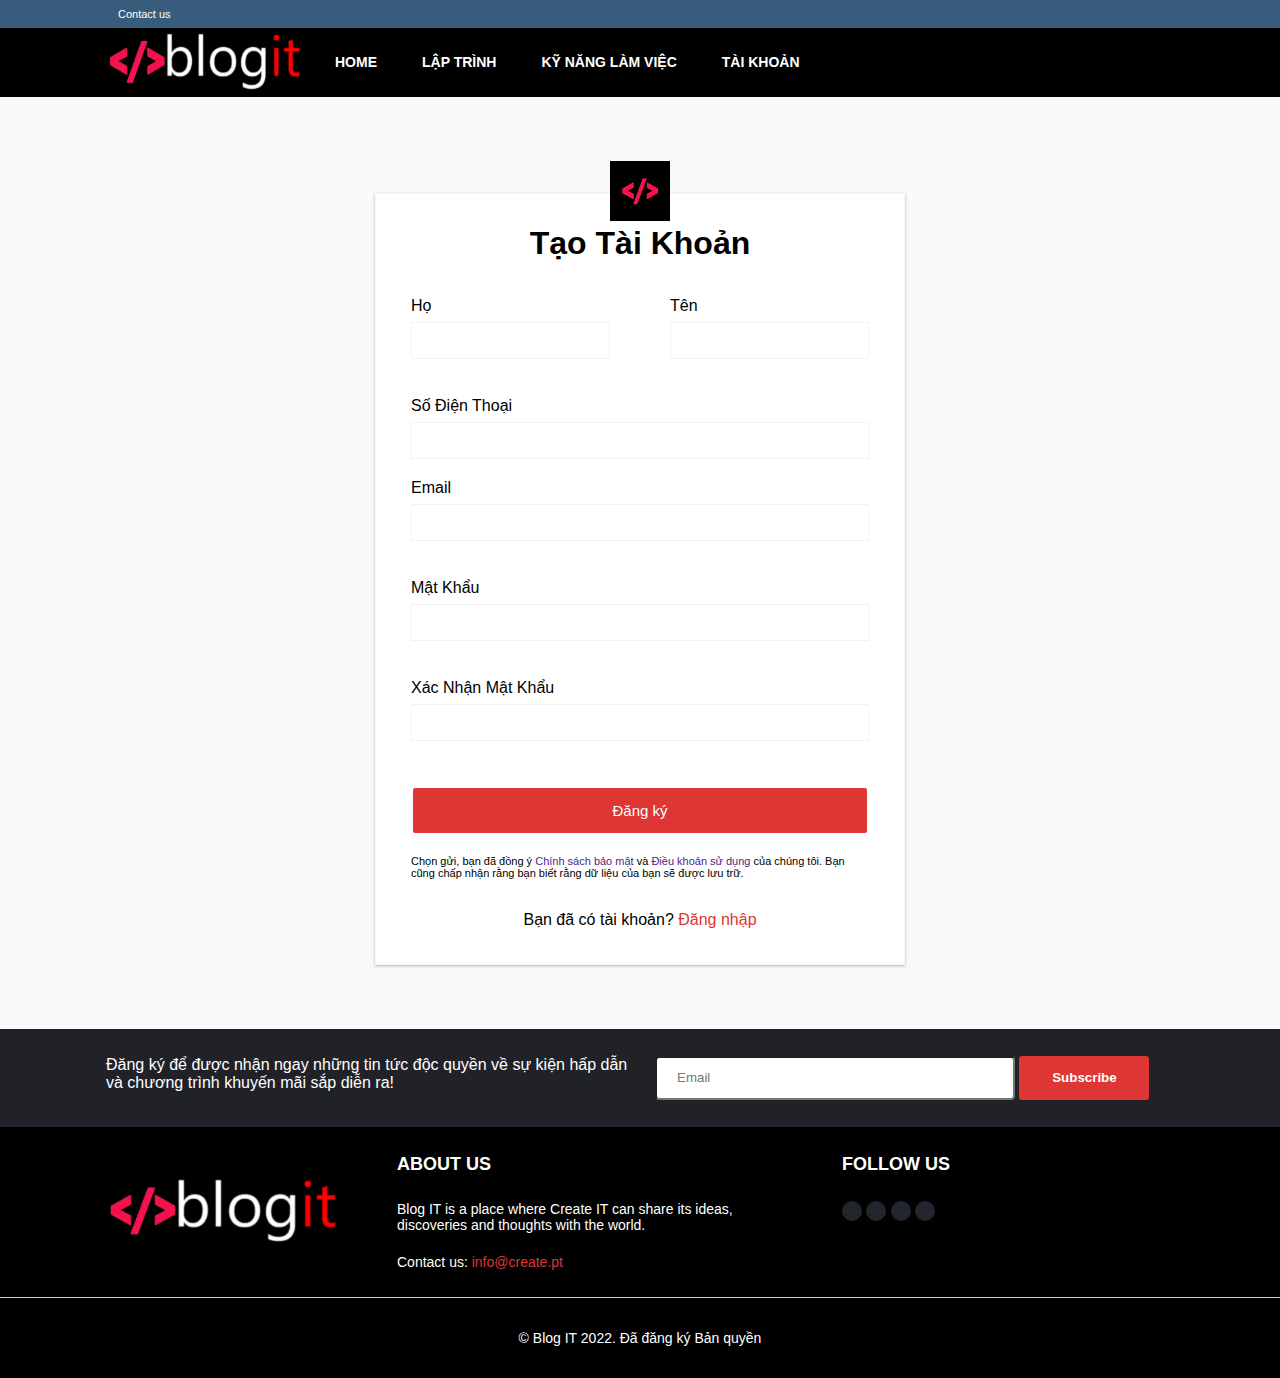
==== dangky.html @ 90be347f "add tim kiem page" ====
<!DOCTYPE html>
<html lang="en">

<head>
    <meta charset="UTF-8">
    <meta http-equiv="X-UA-Compatible" content="IE=edge">
    <meta name="viewport" content="width=device-width, initial-scale=1.0">
    <link rel="stylesheet" href="https://cdnjs.cloudflare.com/ajax/libs/font-awesome/6.2.0/css/all.min.css"
        integrity="sha512-xh6O/CkQoPOWDdYTDqeRdPCVd1SpvCA9XXcUnZS2FmJNp1coAFzvtCN9BmamE+4aHK8yyUHUSCcJHgXloTyT2A=="
        crossorigin="anonymous" referrerpolicy="no-referrer" />
    <link rel="stylesheet" href="./assets/css/main.css">
    <!-- <link rel="stylesheet" href="./assets/css/trangchu.css"> -->
    <link rel="stylesheet" href="./assets/css/dangky.css">
    <link rel="shortcut icon" href="/assets/images/logo.ico" type="image/x-icon">
    <script defer src="./assets/js/main.js"></script>

    <title>Đăng Ký</title>

</head>

<body id="body">
    <header id="header">
        <div class="header-top">
            <a class="header-top__link" href="/lienhe.html">Contact us</a>
            <div class="header-top-wrapper">
                <a href="#"><i class="header-top__link fa-brands fa-facebook"></i></a>
                <a href="#"><i class="header-top__link fa-brands fa-linkedin"></i></a>
                <a href="#"><i class="header-top__link fa-brands fa-twitter"></i></a>
                <a href="#"><i class="header-top__link fa-brands fa-youtube"></i></a>
            </div>
        </div>

        <div class="header__nav-wraper">
            <div class="header-brand">

            </div>
            <nav class="header__nav">
                <ul class="nav__list">
                    <a href="#"><img src="./assets/images/logo-blogit.jpg" alt="logo" width="195px" height="67px"
                            class="nav__img"></a>
                    <li class="nav__item"><a class="nav__item-link" href="/trangchu.html">HOME</a>
                    </li>
                    <li class="nav__item dropdown"><a class="nav__item-link" href="#">LẬP TRÌNH <span><i
                                    class="fa-solid fa-chevron-down"></i></span></a>
                        <ul class="nav__item-dropdown">
                            <li class="dropdown-item"><a href="#">Al Machine Learning</a></li>
                            <li class="dropdown-item"><a href="#">Frontend</a></li>
                            <li class="dropdown-item"><a href="#">Backend</a></li>
                            <li class="dropdown-item"><a href="#">Fullstack</a></li>
                        </ul>
                    </li>
                    <li class="nav__item dropdown"><a class="nav__item-link" href="#">KỸ NĂNG LÀM VIỆC <span><i
                                    class="fa-solid fa-chevron-down"></i></span></a>
                        <ul class="nav__item-dropdown">
                            <li class="dropdown-item"><a href="#">Kinh nghiệm phỏng vấn</a></li>
                            <li class="dropdown-item"><a href="#">Chuẩn hóa CV IT</a></li>
                            <li class="dropdown-item"><a href="#">Đàm phán lương thưởng</a></li>
                            <li class="dropdown-item"><a href="#">Cẩm nang tuyển dụng</a></li>
                        </ul>
                    </li>
                    <li class="nav__item dropdown"><a class="nav__item-link" href="#">TÀI KHOẢN <span><i
                                    class="fa-solid fa-chevron-down"></i></span></a>
                        <ul class="nav__item-dropdown">
                            <li class="dropdown-item"><a href="/dangnhap.html">Đăng nhập</a></li>
                            <li class="dropdown-item"><a href="/dangky.html">Đăng ký</a></li>
                        </ul>
                    </li>
                </ul>

                <button class="nav__btn-search" id="nav__btn-search"><i class="fa-solid fa-magnifying-glass"></i>
                    <div class="btn-search--click center" id="btn-search--click"><input type="text"><a
                            href="">Search</a></div>
                </button>
            </nav>
        </div>
    </header>
    <main id="main">
        <fieldset id="fieldset" class="main__fieldset">
            <legend id="legend" class="fieldset__legend">
                <img src="assets/images/logo.png" alt="Logo" height="60px" width="60px">
            </legend>
            <h1 class="fieldset__heading">Tạo Tài Khoản</h1>


            <form action="/action_page.php" class="fieldset__form">
                <div class="form-wrapper">
                    <div>
                        <label for="fname">Họ</label><br>
                        <input type="text" class="form__input" id="fname" value=""><br>
                    </div>
                    <div>
                        <label for="lname">Tên</label><br>
                        <input type="text" class="form__input" id="lname" value=""><br><br>
                    </div>
                </div>


                <label>Số Điện Thoại</label><br>
                <input class="form__input" type="text" id="SDT" name="SDT" value=""><br>
                <label>Email</label><br>
                <input class="form__input" type="text" id="Email__DK" name="Email__DK" value=""><br><br>
                <label>Mật Khẩu</label><br>
                <input class="form__input" type="password" id="pass" name="password" value=""><br><br>
                <label>Xác Nhận Mật Khẩu</label><br>
                <input class="form__input" type="password" id="pass" name="Confirm__PassWord" value=""><br><br>


                <button class="form__btn form__input form__input--submit" type="submit">Đăng ký</button>
                <p class="form__p--1">Chọn gửi, bạn đã đồng ý <a href="">Chính sách bảo mật</a> và <a href="">Điều khoản
                        sử
                        dụng</a>
                    của chúng tôi. Bạn cũng chấp nhận rằng bạn biết rằng dữ liệu của bạn sẽ được lưu trữ.</p>
                <p class="form__p--2">
                    Bạn đã có tài khoản? <a href="dangnhap.html">Đăng nhập</a>
                </p>
            </form>
        </fieldset>
    </main>
    <footer id="footer">
        <div class="footer-top-wrapper">
            <div class="footer-top">
                <p>Đăng ký để được nhận ngay những tin tức độc quyền về sự kiện hấp dẫn và chương trình khuyến mãi sắp
                    diễn
                    ra!</p>
                <form action="" class="footer-top__form">
                    <input type="email" class="footer-top__input" placeholder="Email">
                    <button type="submit" class="footer-top__btn">Subscribe</button>
                </form>

            </div>
        </div>
        <div class="footer-mid-wrapper">
            <div class="footer-mid">
                <div class="footer-mid__img">
                    <img src="./assets/images/logo-blogit.jpg" alt="logo">
                </div>
                <div class="footer-mid-about">
                    <h4>ABOUT US</h4>
                    <p>Blog IT is a place where Create IT can share its ideas, discoveries and thoughts with the world.
                    </p>
                    <p>Contact us: <a href="mailto:info@create.pt">info@create.pt</a></p>
                </div>
                <div class="footer-mid-follow">
                    <h4>FOLLOW US</h4>
                    <span><a href="#"><i class="fa-brands fa-facebook"></i></a></span>
                    <span><a href="#"><i class="fa-brands fa-linkedin"></i></a></span>
                    <span><a href="#"><i class="fa-brands fa-twitter"></i></a></span>
                    <span><a href="#"><i class="fa-brands fa-youtube"></i></a></span>
                </div>
            </div>
        </div>
        <div class="footer-bottom">
            <p>&copy; Blog IT 2022. Đã đăng ký Bản quyền</p>
        </div>

        <button id="footer__btn-top" class="footer__btn-top">
            <a href="#header"><i class="fa-solid fa-chevron-up"></i></a>

        </button>
    </footer>
</body>

</html>
---- assets/css/main.css ----
* {
    margin: 0;
    padding: 0;
    box-sizing: border-box;
}

body {
    display: grid;
    font-family: Verdana, Geneva, sans-serif;
}

.d-flex {
    display: flex;
}

.center {
    display: flex;
    justify-content: center;
    align-items: center;
}

/* Header */

#header {
    width: 100%;
    font-size: 11px;
    background-color: #385c7b;
}


.header-top {
    display: flex;
    width: 1068px;
    justify-content: space-between;
    margin-left: auto;
    margin-right: auto;

}

.header-top__link {
    text-decoration: none;
    color: #fff;
    padding: 8px 12px;
}

.header__nav-wraper {
    background-color: #000;
}

.header__nav {
    width: 1068px;
    margin-left: auto;
    margin-right: auto;
    display: flex;
    justify-content: space-between;
}

.nav__list {
    display: flex;
    align-items: center;
    color: #fff;
    list-style: none;
}

.nav__item {
    font-size: 14px;
    padding: 0 31px 0 14px;
    font-weight: 600;
}

.nav__list>li:first-of-type {
    margin-left: 20px;
}

.nav__item-link {
    display: inline-block;
    color: #fff;
    text-decoration: none;
    line-height: 67px;
}

.nav__item:hover {
    background-color: #e24a32;
}

.dropdown {
    /* width: auto; */
    position: relative;
}

.dropdown:hover .nav__item-dropdown {
    /* display: block; */
    visibility: visible;
}

.nav__item-dropdown {
    /* display: none; */
    visibility: hidden;
    position: absolute;
    list-style: none;
    background-color: #fff;
    /* background-color: #0a0a0a; */
    top: 100%;
    left: -12px;
    border-radius: 2px;
    padding: 12px 0;
    border: 1px solid hsla(0, 0%, 95%, .5);
    box-shadow: 0 1px 4px rgb(0 0 0 / 15%), 0 1px 2px rgb(0 0 0 / 15%);
    width: 18em;
    z-index: 1;
}

.dropdown-item {}

.dropdown-item a {
    padding: 10px 30px;
    display: block;
    line-height: 20px;
    font-size: 12px;
    color: #111;
    /* color: #fff; */
    text-decoration: none;
    font-weight: 450;
}


.dropdown-item:hover a {
    color: #e24a32;

}


/* .header-brand {
    display: inline;
} */

.nav__btn-search {
    background-color: #000;
    color: #fff;
    border: none;
    font-size: 16px;
    font-weight: 600;
    padding: 0 16px;
    position: relative;
}

.nav__btn-search:hover {
    cursor: pointer;
}

.btn-search--click {
    position: absolute;
    visibility: hidden;
    top: 100%;
    right: 0;
    width: 342px;
    background-color: #fff;
    height: 71px;
}

.btn-search--click::before {
    content: "";
    position: absolute;
    height: 3px;
    top: -3px;
    background-color: #e24a32;
    width: 100%;
    display: block;
}

.btn-search--click::after {
    content: "";
    display: block;
    position: absolute;
    border-width: 0 5.5px 6px 5.5px;
    border-color: transparent transparent #e24a32 transparent;
    border-style: solid;
    top: -9px;
    right: 18px;
}

.btn-search--click input {
    padding: 3px 9px;
    /* display: inline-block; */
    height: 32px;
    border: 1px solid #e1e1e1;
    outline: none;
    width: 235px;
}

.btn-search--click a {
    padding: 7px 15px 9px;
    display: inline-block;
    color: #fff;
    background-color: #222222;
    text-decoration: none;
    height: 32px;
    font-size: 14px;

}

@keyframes btn-search-animation-show {
    from {
        opacity: 0;
        transform: translateY(30%);
    }

    to {
        opacity: 1;
        transform: translateY(0);

    }
}

@keyframes btn-search-animation-hide {
    from {
        opacity: 1;
        /* transform: translateY(0); */

    }

    to {
        opacity: 0;
        transform: translateY(30%);
    }
}


/* Main */
#main {
    /* height: 1500px; */
    background-color: #1a1a1a;
}

/* Footer */

#footer {
    width: 100%;
}

.footer-top-wrapper {
    background-color: #202228;
}

.footer-top,
.footer-mid {
    margin-left: auto;
    color: #fff;
    margin-right: auto;
    width: 1068px;
    display: flex;
    padding: 27px 0;
}

.footer-top p {
    width: 50%;
}

.footer-top__form {
    width: 50%;
    padding: 0 15px;
}

.footer-top__input {
    padding: 0 20px;
    height: 44px;
    line-height: 44px;
    width: calc(100% - 144px);
    border-radius: 4px;
    outline: none;
}

.footer-top__btn {
    height: 44px;
    line-height: 44px;
    width: 130px;
    background-color: #de3535;
    border: none;
    border-radius: 3px;
    color: #fff;
    padding: 0 15px;
    font-weight: 600;
}

.footer-top__btn:hover {
    background-color: red;
}

.footer-mid-wrapper {
    background-color: #000;
    color: #fff;
}

.footer-mid {}

.footer-mid__img {
    width: 25%;
    margin-top: auto;
    margin-bottom: auto;
}

.footer-mid__img img {
    width: 231px;
    height: 75px;
}

.footer-mid-about {
    width: calc(100% - 25% - 33.3333334%);
    padding: 0 24px;
    font-size: 14px;
}

.footer-mid-about h4,
.footer-mid-follow h4 {
    margin-bottom: 26px;
    font-size: 18px;
}

.footer-mid-about p:last-child {
    padding-top: 21px;
}

.footer-mid-about a {
    color: #de3535;
}

.footer-mid-follow {
    width: 33.3333333%;
}

.footer-mid-follow {
    padding: 0 24px;

}

.footer-mid-follow a {
    display: inline-block;
    color: #fff;
    padding: 10px;
    background-color: #23252e;
    border-radius: 50%;
}

.footer-mid-follow a:hover {
    color: #4db2ec;
}

.footer-bottom {
    background-color: #000000;
    color: #fff;
    text-align: center;
}

.footer-bottom::before {
    content: "";
    height: 1px;
    width: 100%;
    background-color: #ccc;
    display: block;
}

.footer-bottom p {
    padding: 32px 0;
    font-size: 14px;
}

.footer__btn-top {
    position: fixed;
    bottom: 2px;
    right: 2px;
    height: 40px;
    width: 40px;
    background-color: #e24a32;
    border: none;
    cursor: pointer;
    visibility: hidden;
    /* animation: showBtnTop ease-in-out 5s; */
    border-radius: 2px;
}

@keyframes showBtnTop {
    from {
        bottom: -100%;
    }

    to {
        bottom: 2px;
    }
}

@keyframes hideBtnTop {
    from {
        bottom: 2px;
    }

    to {
        bottom: -100%;
    }
}

.footer__btn-top a {
    font-size: 25px;
    color: #fff;
    font-weight: 600;
}
---- assets/css/trangchu.css ----
#body {
    grid-template-areas:
        'header header header header header header'
        'main main main main main main'
        'footer footer footer footer footer footer';
}

#header {
    grid-area: header;
}

#main {
    grid-area: main;
}

#footer {
    grid-area: footer;
}


#article {
    max-width: 56%;
    margin: 0 auto;
    margin-top: 64px;
}

.section-newest {
    display: grid;
    grid-template-areas:
        'one one two two'
        'one one three four';
    color: #fff;
    /* height: 535px; */
    gap: 4px;
}

.section-newest a,
.section-main-item a:first-of-type {
    text-decoration: none;
    color: #fff;
    position: relative;
}

.section-newest a::before,
.section-main-item a:first-of-type::before {
    content: "";
    display: block;
    height: 100%;
    width: 100%;
    background: linear-gradient(to bottom, rgba(0, 0, 0, 0) 40%, rgba(0, 0, 0, 0.7) 100%);
    top: 0;
    left: 0;
}

.section-newest a div,
.section-main-item a:first-of-type div {
    position: absolute;
    bottom: 3%;
    margin: 0 12px;
}

/* .section-newest__link {
    background-size: cover;
} */

.section-newest__link-content h3 {
    font-size: 27px;
}

.section-newest__link-content h4 {
    font-size: 16px;
}

.section-newest__link-content p:first-of-type {
    /* top: -28%; */
    background-color: #000;
    color: #fff;
    display: inline-block;
    font-size: 10px;
    padding: 3px 7px;
    margin-bottom: 5px;
}

.section-newest__link-content--1 p:last-child {
    font-size: 10px;
    margin-top: 11px;
}

.section-newest__link--1 {
    grid-area: one;
    height: 460px;
    background: url('../images/trangchu/news1.jpg') center center no-repeat !important;
    /* transition: background ease-out 2s; */

}

.section-newest__link:hover {
    transform: scale3d(1.1, 1.1, 1);
    transition: transform 0.3s ease, opacity 0.3s;
    /* background: url('../images/trangchu/news1.jpg') left center no-repeat !important; */
}

/* .section-newest__link-1::before {
    content: "";
    display: block;
    height: 100%;
    width: 100%;
    background: linear-gradient(to bottom, rgba(0, 0, 0, 0) 40%, rgba(0, 0, 0, 0.7) 100%);
} */

.section-newest__link--2 {
    grid-area: two;
    height: 260px;
    background: url('../images/trangchu/news4.png') center center no-repeat !important;

}

.section-newest__link--3 {
    grid-area: three;
    height: 200px;
    background: url('../images/trangchu/news2.jpg') center center no-repeat !important;
}

.section-newest__link--4 {
    grid-area: four;
    height: 200px;
    background: url('../images/trangchu/news3.jpg') center center no-repeat !important;
}

.section-newest img {
    width: 100%;
    height: 100%;
}

/* New */

.section-new {
    margin-top: 32px;
}

.section-new__row {
    display: flex;
    width: calc(100% + 22px);
    height: auto;
    margin-bottom: 8px;
}


.section-new__link {
    display: inline-block;
    width: calc(100%/5);
    padding: 0 22px 35px 0;
    text-decoration: none;
    color: #fff;
}

.section-new__link:hover,
.item__link-content:hover h4,
.other-item--right:hover h3 {
    color: #f9c100;
}

.section-new__link img {
    margin-bottom: 7px;
}

.section-new__heading {
    margin-bottom: 15px;
    border-bottom: 2px solid #f9c100;
}

.section-new__heading strong {
    font-size: 14px;
    line-height: 1.4;
    color: #fff;
    background-color: #f9c100;
    padding: 5px 12px 4px;
}

/* section main  */
.section-main {
    display: flex;
    position: relative;
    width: calc(100% + 48px);
    left: -24px;
    margin-bottom: 64px;
}

.section-main-item {
    width: 33.3333%;
    padding: 0 24px;
    margin-bottom: 15px;
}

.section-main-item>p {
    border-bottom: 2px solid #f44336;
    margin-bottom: 20px;
}

.section-main-item p strong {
    font-size: 14px;
    line-height: 1.4;
    background-color: #f44336;
    padding: 5px 12px 4px;
    color: #fff;
}

.main-item__link--newest {
    height: 180px;
    width: 100%;
    display: block;
    background-size: cover;
    margin-bottom: 18px;
}

.main-item__link {
    margin-bottom: 18px;

}

.section-main-item--left a:first-of-type {
    background: url(../images/trangchu/main1.jpg) center center no-repeat;
}

.section-main-item--center a:first-of-type {
    background: url(../images/trangchu/main2.png) center center no-repeat;
}

.section-main-item--right a:first-of-type {
    background: url(../images/trangchu/main3.jpg) center center no-repeat;
}

.item__link-content--newest h3 {
    font-size: 18px;
}

.item__link-content {
    color: #fff;
    text-decoration: none;
    position: relative;
}

.item__link-content h4 {
    font-size: 13px;
    margin-bottom: 3px;
}

.item__link-content p {
    /* position: absolute; */
    /* bottom: 2px; */
}

.item__link-content p,
.item__link-content--newest p {
    font-size: 11px;
}

.main-item__btn,
.other-item__btn {
    height: 25px;
    width: 25px;
    border: 1px solid #444;
    background-color: inherit;
    color: #b7b7b7;
    font-size: 7px;
}

.main-item__btn:hover,
.other-item__btn:hover {
    background-color: #385c7b;
    cursor: pointer;
}

/* section other */

.section-other {
    display: grid;
    /* grid-template-areas: 'left left right'; */
    grid-template-columns: 66.666% 33.333%;
    margin-bottom: 64px;
}

.section-other--left {
    /* grid-area: left; */
    display: grid;
    grid-template-columns: 49.999% 49.999%;
    padding-right: 24px;
}

.section-other--left h1,
.section-other--right h1 {
    width: 100%;
    font-size: 14px;
    line-height: 1.4;
    margin-bottom: 12px;
    color: #fff;
    border-bottom: 2px solid #4caf50;
}

.section-other--left h1 {
    grid-column-start: 1;
    grid-column-end: 3;
}

.section-other--left h1 span,
.section-other--right h1 span {
    padding: 5px 12px 4px;
    line-height: 1.4;
    margin-bottom: 12px;
    color: #fff;
    background-color: #4caf50;
}

.section-other--right {
    /* grid-area: right; */
    padding-left: 24px;
}

.other-item--left {
    /* width: 49%; */
}

.other-item:nth-child(odd) {
    margin: 0 0 2px 2px;

}

.other-item:nth-child(even) {
    margin: 0 2px 2px 0;

}

.other-item--right {
    margin-bottom: 24px;
}

.other-item {
    height: 220px;
}

.other-item--left a {
    display: block;
    height: 100%;
    width: 100%;
    background-size: cover;
    color: #fff;
    text-decoration: none;
    position: relative;
}

.other-item--left a::before {
    content: "";
    display: block;
    height: 100%;
    width: 100%;
    background: linear-gradient(to bottom, rgba(0, 0, 0, 0) 40%, rgba(0, 0, 0, 0.7) 100%);
    top: 0;
    left: 0;
}

.other-item-content {
    position: absolute;
    bottom: 3%;
    margin-bottom: 8px;
    padding: 0 15px;
}

.other-item-content h3 {
    margin-bottom: 5px;
    font-size: 14px;
}

.other-item-content p {
    font-size: 11px;
}

.other-item--right a {
    text-decoration: none;
    color: #fff;
}

.other-item--right img {
    margin-bottom: 12px;
}

.other-item--right h3 {
    font-size: 18px;
    margin-bottom: 5px;

}

.other-item--right p {
    font-size: 11px;
}

.other-item-btn-wrapper {
    margin-top: 16px;
}

.other-item__btn-more {
    font-size: 12px;
    color: #fff;
    outline: none;
    border: 1px solid #C9C9C9;
    background-color: inherit;
    padding: 8px 10px;
    border-radius: 1px;
}

.other-item__btn-more:hover {
    background-color: #385c7b;
    cursor: pointer;
}
---- assets/css/dangky.css ----
* {
    /* font-family: Arial, Helvetica, sans-serif; */
    /* box-sizing: border-box; */
    text-decoration: none;
}

.main__fieldset {
    /* width: 100%; */
    width: 530px;
    background-color: #fff;
    /* border: 3px solid lightgray; */
    border: 1px solid hsla(0, 0%, 95%, .5);
    box-shadow: 0 1px 4px rgb(0 0 0 / 15%), 0 1px 2px rgb(0 0 0 / 15%);
    margin: 64px auto;

}

.fieldset__legend {
    text-align: center;
}

.fieldset__heading {
    text-align: center;
}

body {
    /* width: 530px; */
    /* margin-left: auto; */
    /* margin-right: auto; */
    /* display: flex; */
}

#main {
    /* display: flex; */
    background-color: #fafafa;
    height: auto;
    width: 100%;
}

.fieldset__form {
    padding: 35px;
}

.form-wrapper {
    display: flex;
    justify-content: space-between;
}


.form__input {
    width: 100%;
    padding: 10px;
    margin-top: 7px;
    margin-bottom: 20px;
    border: 1px solid #f2f2f2;
}

.form__input--submit {
    color: #fff;
    background-color: #de3535;
    outline: auto;
    padding: 15px;
    border-radius: 3px;
    font-size: 15px;
}

.form__p--1 {
    font-size: 11px;
}

.form__p--2 {
    text-align: center;
    margin-top: 32px;
}

.form__p--2 a {
    color: #de3535;
}

.form__p--2 a:hover {
    text-decoration: underline;
}

.btn-search--click {
    box-shadow: 0 1px 4px rgb(0 0 0 / 15%), 0 1px 2px rgb(0 0 0 / 15%);
}
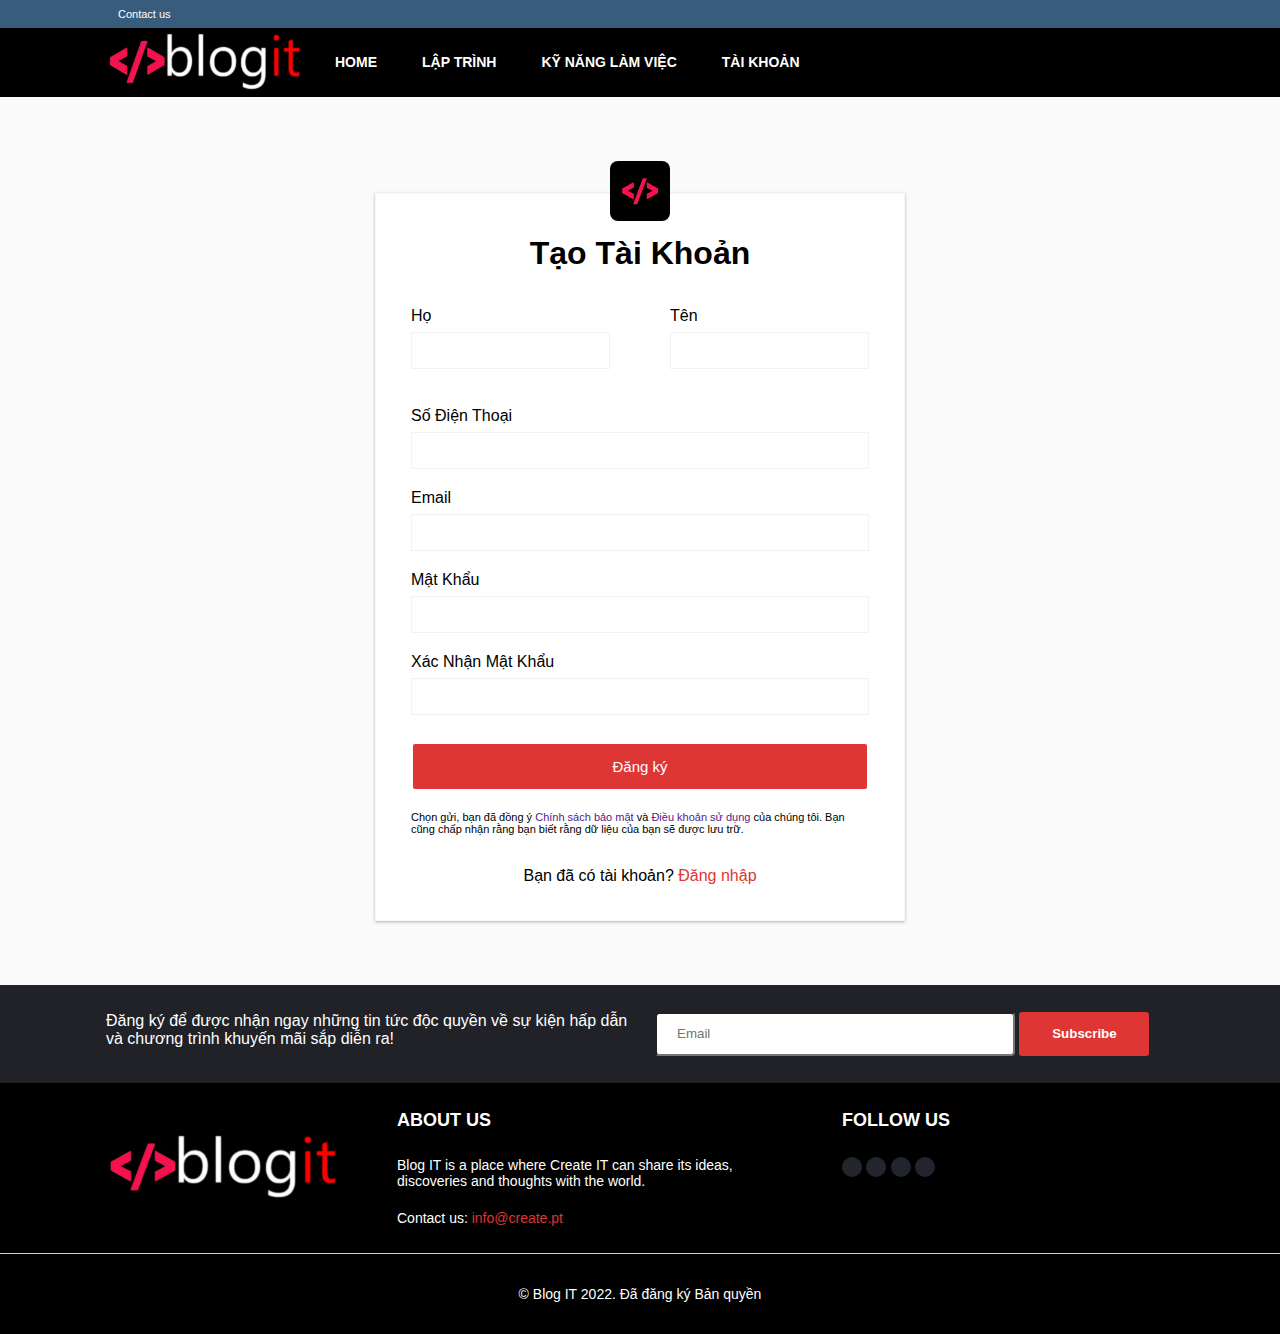
==== commit 59866086: "btn subscribe + show hide pass" ====
--- a/dangky.html
+++ b/dangky.html
@@ -69,7 +69,7 @@
 
                 <button class="nav__btn-search" id="nav__btn-search"><i class="fa-solid fa-magnifying-glass"></i>
                     <div class="btn-search--click center" id="btn-search--click"><input type="text"><a
-                            href="">Search</a></div>
+                            href="/timkiem.html">Search</a></div>
                 </button>
             </nav>
         </div>
@@ -86,23 +86,36 @@
                 <div class="form-wrapper">
                     <div>
                         <label for="fname">Họ</label><br>
-                        <input type="text" class="form__input" id="fname" value=""><br>
+                        <input type="text" class="form__input" id="fname" required><br>
                     </div>
                     <div>
                         <label for="lname">Tên</label><br>
-                        <input type="text" class="form__input" id="lname" value=""><br><br>
+                        <input type="text" class="form__input" id="lname" required><br><br>
                     </div>
                 </div>
 
 
-                <label>Số Điện Thoại</label><br>
-                <input class="form__input" type="text" id="SDT" name="SDT" value=""><br>
-                <label>Email</label><br>
-                <input class="form__input" type="text" id="Email__DK" name="Email__DK" value=""><br><br>
-                <label>Mật Khẩu</label><br>
-                <input class="form__input" type="password" id="pass" name="password" value=""><br><br>
-                <label>Xác Nhận Mật Khẩu</label><br>
-                <input class="form__input" type="password" id="pass" name="Confirm__PassWord" value=""><br><br>
+                <label>Số Điện Thoại</label>
+                <input class="form__input" type="tel" id="SDT" name="SDT" required>
+                <label>Email</label>
+                <input class="form__input" type="email" id="Email__DK" name="Email__DK" required>
+                <div class="form-group">
+                    <label>Mật Khẩu</label>
+                    <input class="form__input" type="password" id="password" name="password" required>
+                    <button onclick="myFunction()" type="button" class="form-group__btn form-group__btn-show"><i
+                            class="fa-solid fa-eye-slash"></i></button>
+                    <button onclick="myFunction()" type="button" hidden class="form-group__btn form-group__btn-hide"><i
+                            class="fa-solid fa-eye"></i></button>
+                </div>
+                <div class="form-group">
+                    <label>Xác Nhận Mật Khẩu</label>
+                    <input class="form__input" type="password" id="comfirm-password" name="Confirm__PassWord" required>
+
+                    <button onclick="myFunction2()" type="button" class="form-group__btn form-group__btn-show"><i
+                            class="fa-solid fa-eye-slash"></i></button>
+                    <button onclick="myFunction2()" type="button" hidden class="form-group__btn form-group__btn-hide"><i
+                            class="fa-solid fa-eye"></i></button>
+                </div>
 
 
                 <button class="form__btn form__input form__input--submit" type="submit">Đăng ký</button>
@@ -122,9 +135,10 @@
                 <p>Đăng ký để được nhận ngay những tin tức độc quyền về sự kiện hấp dẫn và chương trình khuyến mãi sắp
                     diễn
                     ra!</p>
-                <form action="" class="footer-top__form">
-                    <input type="email" class="footer-top__input" placeholder="Email">
-                    <button type="submit" class="footer-top__btn">Subscribe</button>
+                <form action="" class="footer-top__form" id="footer-top__form">
+                    <input type="text" class="footer-top__input" id="footer-top__input" placeholder="Email">
+                    <button type="submit" class="footer-top__btn" id="footer-top__btn">Subscribe</button>
+                    <p class="footer-top__p" id="footer-top__p">Vui lòng điền đầy đủ thông tin</p>
                 </form>
 
             </div>
--- a/assets/css/main.css
+++ b/assets/css/main.css
@@ -1,3 +1,5 @@
+@import url('https://fonts.googleapis.com/css2?family=Poppins:ital,wght@0,200;0,300;0,400;0,500;1,200;1,300;1,400&display=swap');
+
 * {
     margin: 0;
     padding: 0;
@@ -7,6 +9,7 @@
 body {
     display: grid;
     font-family: Verdana, Geneva, sans-serif;
+    /* font-family: "Poppins"; */
 }
 
 .d-flex {
@@ -156,6 +159,7 @@
     width: 342px;
     background-color: #fff;
     height: 71px;
+    z-index: 1;
 }
 
 .btn-search--click::before {
@@ -284,6 +288,13 @@
 
 .footer-top__btn:hover {
     background-color: red;
+}
+
+.footer-top__p {
+    margin: 15px auto;
+    /* visibility: hidden;
+     */
+    display: none;
 }
 
 .footer-mid-wrapper {
--- a/assets/css/dangky.css
+++ b/assets/css/dangky.css
@@ -19,8 +19,13 @@
     text-align: center;
 }
 
+.fieldset__legend img {
+    border-radius: 8px;
+}
+
 .fieldset__heading {
     text-align: center;
+    margin-top: 10px;
 }
 
 body {
@@ -83,4 +88,25 @@
 
 .btn-search--click {
     box-shadow: 0 1px 4px rgb(0 0 0 / 15%), 0 1px 2px rgb(0 0 0 / 15%);
+}
+
+
+
+.form-group__btn {
+    border: none;
+    outline: none;
+    color: #222;
+    margin-top: -45px;
+    margin-right: 15px;
+    float: right;
+    position: relative;
+    z-index: 1;
+    cursor: pointer;
+    width: 18px;
+}
+
+
+
+.form-group__btn:hover {
+    color: #de3535;
 }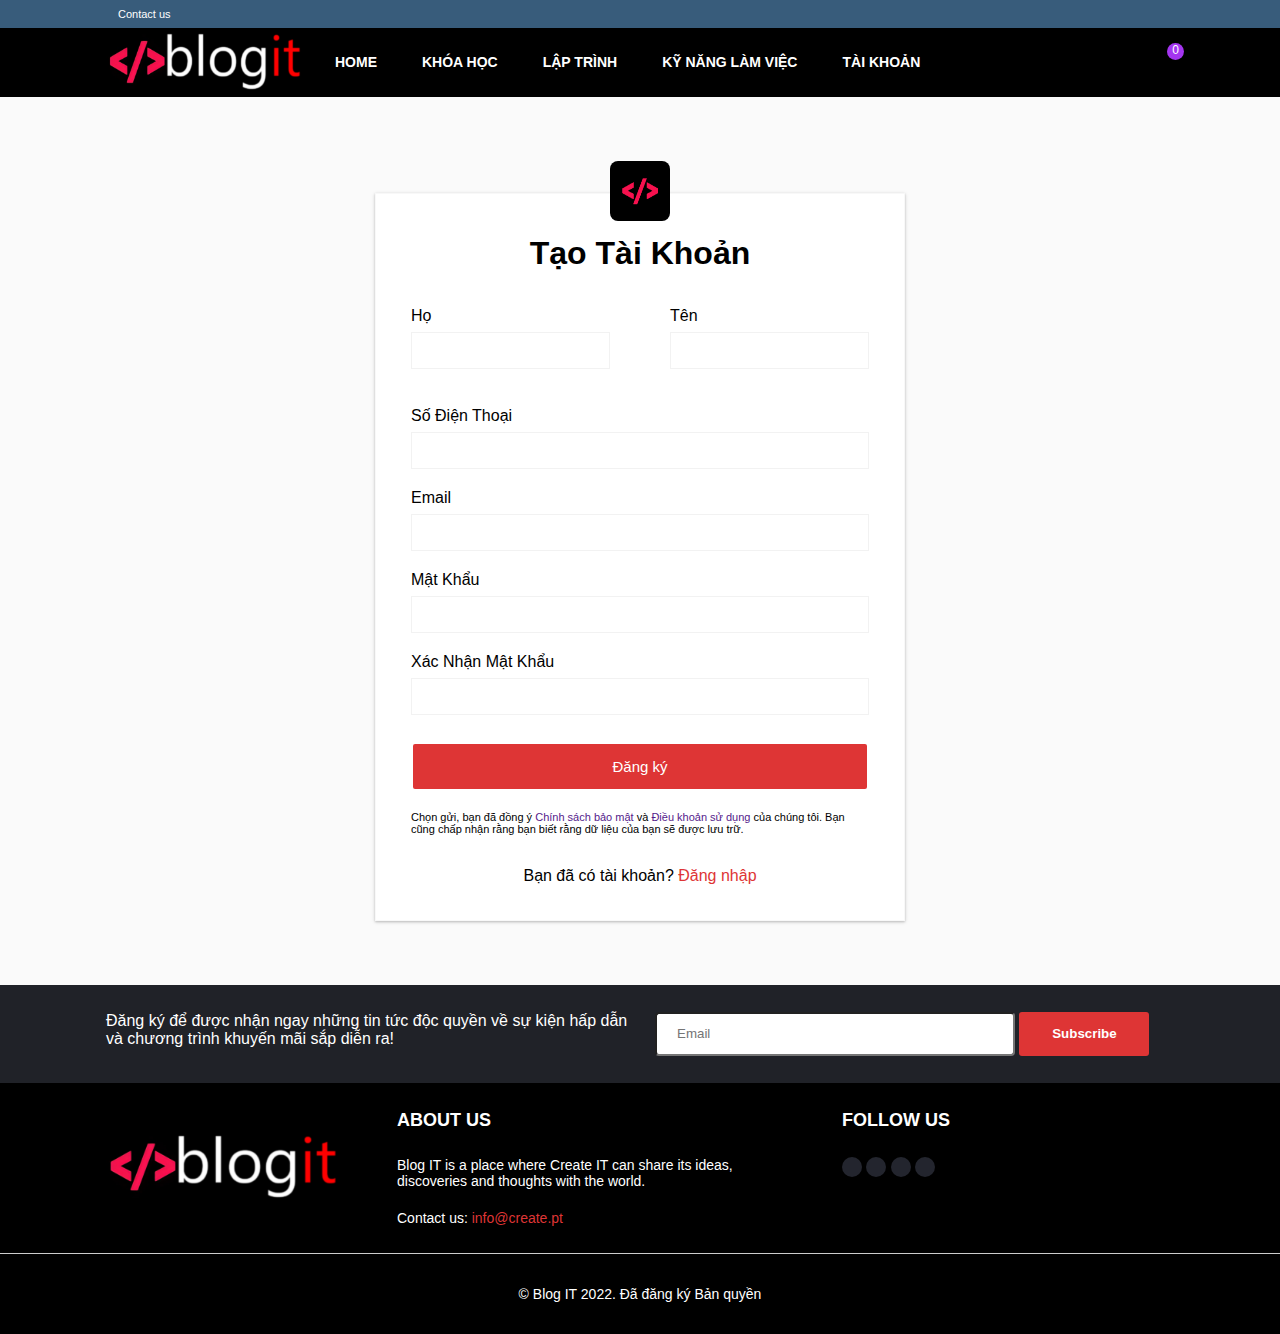
==== commit f1045f89: "add courses + cart page" ====
--- a/dangky.html
+++ b/dangky.html
@@ -39,6 +39,7 @@
                     <a href="#"><img src="./assets/images/logo-blogit.jpg" alt="logo" width="195px" height="67px"
                             class="nav__img"></a>
                     <li class="nav__item"><a class="nav__item-link" href="/trangchu.html">HOME</a>
+                    <li class="nav__item"><a class="nav__item-link" href="/khoahoc.html">KHÓA HỌC</a>
                     </li>
                     <li class="nav__item dropdown"><a class="nav__item-link" href="#">LẬP TRÌNH <span><i
                                     class="fa-solid fa-chevron-down"></i></span></a>
@@ -67,10 +68,17 @@
                     </li>
                 </ul>
 
-                <button class="nav__btn-search" id="nav__btn-search"><i class="fa-solid fa-magnifying-glass"></i>
-                    <div class="btn-search--click center" id="btn-search--click"><input type="text"><a
-                            href="/timkiem.html">Search</a></div>
-                </button>
+                <div class="nav-wrapper-right center">
+                    <button class="nav__btn-search" id="nav__btn-search"><i class="fa-solid fa-magnifying-glass"></i>
+                        <div class="btn-search--click center" id="btn-search--click"><input type="text"><a
+                                href="/timkiem.html">Search</a></div>
+                    </button>
+
+                    <button onclick="linkToCart()" class="nav__btn-cart">
+                        <i class="fa-solid fa-cart-shopping"></i>
+                        <span id="btn-cart-number">0</span>
+                    </button>
+                </div>
             </nav>
         </div>
     </header>
--- a/assets/css/main.css
+++ b/assets/css/main.css
@@ -141,10 +141,11 @@
     background-color: #000;
     color: #fff;
     border: none;
-    font-size: 16px;
+    font-size: 20px;
     font-weight: 600;
     padding: 0 16px;
     position: relative;
+    height: 100%;
 }
 
 .nav__btn-search:hover {
@@ -216,6 +217,7 @@
     }
 }
 
+
 @keyframes btn-search-animation-hide {
     from {
         opacity: 1;
@@ -227,6 +229,32 @@
         opacity: 0;
         transform: translateY(30%);
     }
+}
+
+.nav__btn-cart {
+    height: 100%;
+    font-size: 20px;
+    background-color: inherit;
+    color: #fff;
+    border: none;
+    outline: none;
+    position: relative;
+}
+
+.nav__btn-cart span {
+    position: absolute;
+    color: #fff;
+    background-color: rgb(164, 53, 240);
+    top: 15px;
+    height: 17px;
+    width: 17px;
+    border-radius: 50%;
+    font-size: 12px;
+    right: -10px;
+}
+
+.nav__btn-cart:hover {
+    cursor: pointer;
 }
 
 
--- a/assets/css/trangchu.css
+++ b/assets/css/trangchu.css
@@ -89,42 +89,37 @@
 .section-newest__link--1 {
     grid-area: one;
     height: 460px;
-    background: url('../images/trangchu/news1.jpg') center center no-repeat !important;
-    /* transition: background ease-out 2s; */
-
+    background: url('../images/trangchu/newest1.jpg') center center no-repeat !important;
+
+}
+
+.section-newest__link {
+    transition: transform 0.3s ease, opacity 0.3s;
+    border-radius: 5px;
 }
 
 .section-newest__link:hover {
     transform: scale3d(1.1, 1.1, 1);
-    transition: transform 0.3s ease, opacity 0.3s;
-    /* background: url('../images/trangchu/news1.jpg') left center no-repeat !important; */
-}
-
-/* .section-newest__link-1::before {
-    content: "";
-    display: block;
-    height: 100%;
-    width: 100%;
-    background: linear-gradient(to bottom, rgba(0, 0, 0, 0) 40%, rgba(0, 0, 0, 0.7) 100%);
-} */
+}
+
 
 .section-newest__link--2 {
     grid-area: two;
     height: 260px;
-    background: url('../images/trangchu/news4.png') center center no-repeat !important;
+    background: url('../images/trangchu/newest2.jpg') center center no-repeat !important;
 
 }
 
 .section-newest__link--3 {
     grid-area: three;
     height: 200px;
-    background: url('../images/trangchu/news2.jpg') center center no-repeat !important;
+    background: url('../images/trangchu/newest3.jpg') center center no-repeat !important;
 }
 
 .section-newest__link--4 {
     grid-area: four;
     height: 200px;
-    background: url('../images/trangchu/news3.jpg') center center no-repeat !important;
+    background: url('../images/trangchu/newest4.jpg') center center no-repeat !important;
 }
 
 .section-newest img {
@@ -215,19 +210,20 @@
 
 .main-item__link {
     margin-bottom: 18px;
+    text-decoration: none;
 
 }
 
 .section-main-item--left a:first-of-type {
-    background: url(../images/trangchu/main1.jpg) center center no-repeat;
+    background: url(../images/trangchu/laptrinh1.jpg) center center no-repeat;
 }
 
 .section-main-item--center a:first-of-type {
-    background: url(../images/trangchu/main2.png) center center no-repeat;
+    background: url(../images/trangchu/hr1.png) center center no-repeat;
 }
 
 .section-main-item--right a:first-of-type {
-    background: url(../images/trangchu/main3.jpg) center center no-repeat;
+    background: url(../images/trangchu/phongvan1.jpg) center center no-repeat;
 }
 
 .item__link-content--newest h3 {
--- a/assets/css/dangky.css
+++ b/assets/css/dangky.css
@@ -103,6 +103,7 @@
     z-index: 1;
     cursor: pointer;
     width: 18px;
+    background: none;
 }
 
 
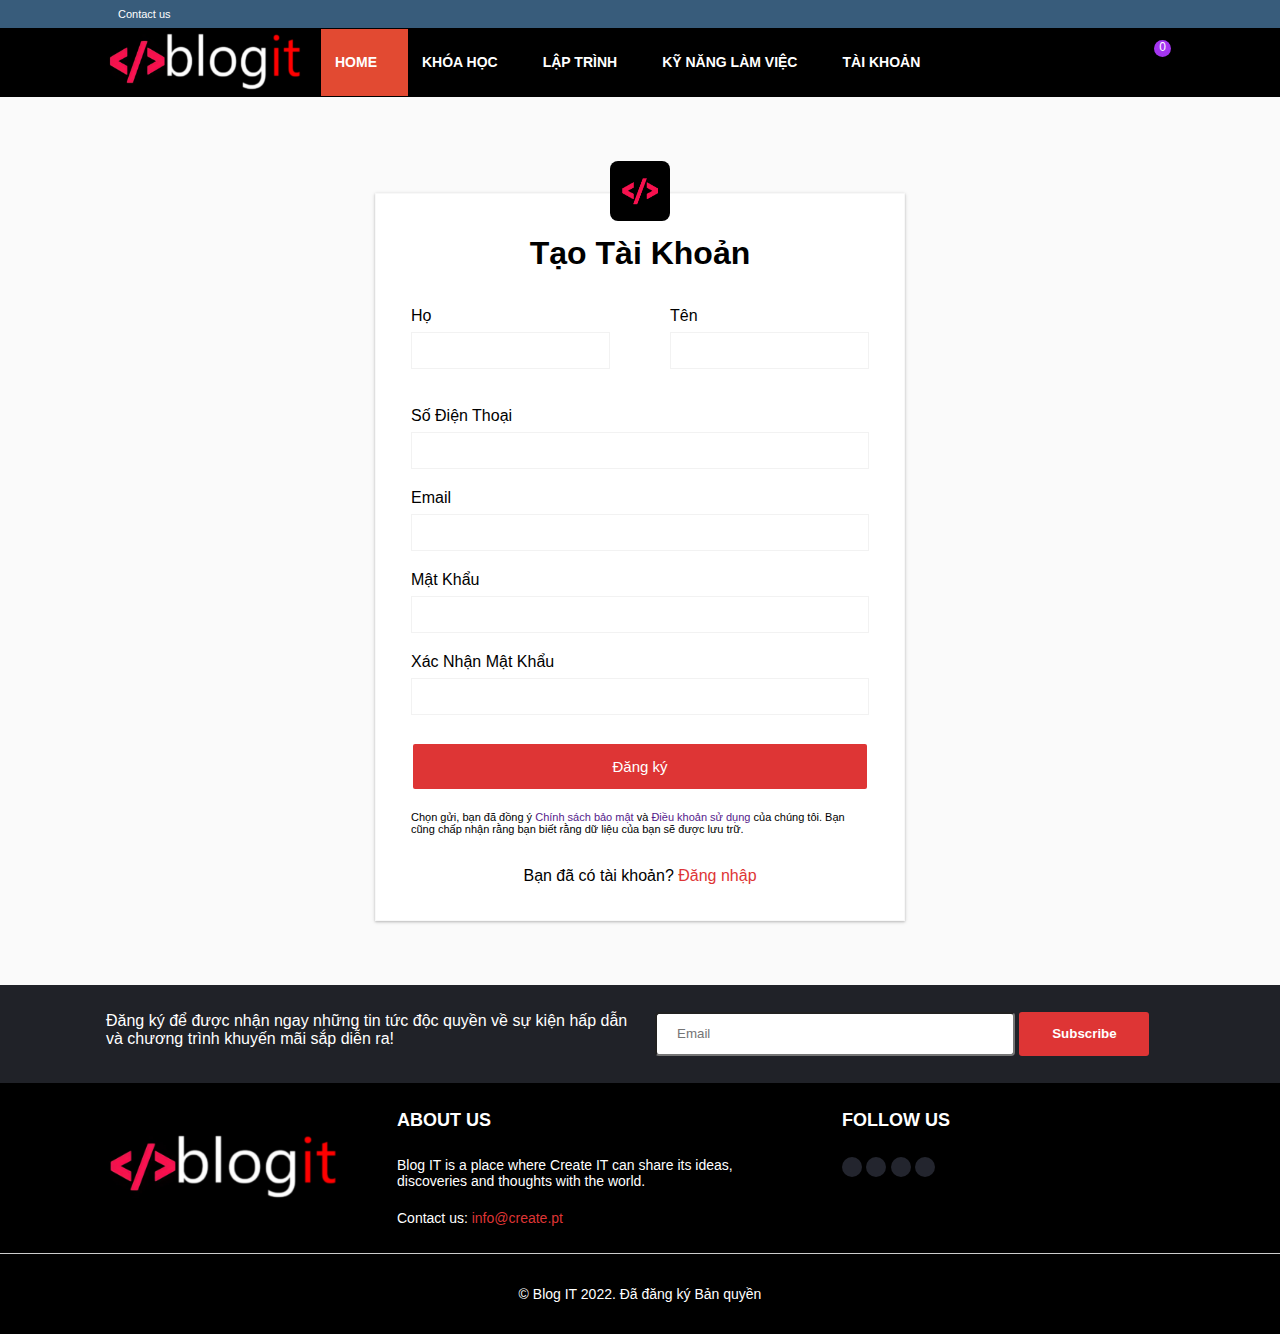
==== commit 3929c7b6: "resp other page + fix header" ====
--- a/dangky.html
+++ b/dangky.html
@@ -9,8 +9,8 @@
         integrity="sha512-xh6O/CkQoPOWDdYTDqeRdPCVd1SpvCA9XXcUnZS2FmJNp1coAFzvtCN9BmamE+4aHK8yyUHUSCcJHgXloTyT2A=="
         crossorigin="anonymous" referrerpolicy="no-referrer" />
     <link rel="stylesheet" href="./assets/css/main.css">
-    <!-- <link rel="stylesheet" href="./assets/css/trangchu.css"> -->
     <link rel="stylesheet" href="./assets/css/dangky.css">
+    <link rel="stylesheet" href="./assets/css/responsive.css">
     <link rel="shortcut icon" href="/assets/images/logo.ico" type="image/x-icon">
     <script defer src="./assets/js/main.js"></script>
 
@@ -19,6 +19,54 @@
 </head>
 
 <body id="body">
+    <div class="mobile-nav">
+        <div class="div-mobile-socials-wrapper">
+            <div class="mobile-menu-socials">
+                <a href="#"><i class="fa-brands fa-facebook-f"></i></a>
+                <a href="#"><i class="fa-brands fa-linkedin-in"></i></a>
+                <a href="#"><i class="fa-brands fa-twitter"></i></a>
+                <a href="#"><i class="fa-brands fa-youtube"></i></a>
+            </div>
+            <div class="mobile-close"><i class="fa-solid fa-xmark"></i></div>
+        </div>
+
+        <div class="mobile-content">
+            <ul class="mobile-list">
+                <li class="mobile-item"><a href="/trangchu.html">Home</a></li>
+                <li class="mobile-item"><a href="/khoahoc.html">Khoá Học</a></li>
+                <li class="mobile-item">
+                    <a href="#">Lập Trình <span onclick="showSubMenu(1)"><i
+                                class="fa-solid fa-chevron-right"></i></span></i></a>
+                    <ul class="mobile-sub-menu mobile-sub-menu--1">
+                        <li class="mobile-sub-item"><a href="#">Al Machine Learning</a></li>
+                        <li class="mobile-sub-item"><a href="#">Frontend</a></li>
+                        <li class="mobile-sub-item"><a href="#">Backend</a></li>
+                        <li class="mobile-sub-item"><a href="#">Fullstack</a></li>
+                    </ul>
+                </li>
+                <li class="mobile-item">
+
+                    <a href="#">Kỹ Năng Làm Việc <span onclick="showSubMenu(2)"><i
+                                class="fa-solid fa-chevron-right"></i></span></i></a>
+                    <ul class="mobile-sub-menu mobile-sub-menu--2">
+                        <li class="mobile-sub-item"><a href="#">Kinh nghiêm phỏng vấn</a></li>
+                        <li class="mobile-sub-item"><a href="#">Chuẩn hóa DV IT</a></li>
+                        <li class="mobile-sub-item"><a href="#">Đàm phán lương thưởng</a></li>
+                        <li class="mobile-sub-item"><a href="#">Cẩm nang tuyển dụng</a></li>
+                    </ul>
+                </li>
+                <li class="mobile-item">
+                    <a href="#">Tài Khoản <span onclick="showSubMenu(3)"><i
+                                class="fa-solid fa-chevron-right"></i></span></i></a>
+
+                    <ul class="mobile-sub-menu mobile-sub-menu--3">
+                        <li class="mobile-sub-item"><a href="dangnhap.html">Đăng nhập</a></li>
+                        <li class="mobile-sub-item"><a href="dangky.html">Đăng ký</a></li>
+                    </ul>
+                </li>
+            </ul>
+        </div>
+    </div>
     <header id="header">
         <div class="header-top">
             <a class="header-top__link" href="/lienhe.html">Contact us</a>
@@ -35,10 +83,14 @@
 
             </div>
             <nav class="header__nav">
+                <button class="nav__btn-menu"><i class="fa-solid fa-bars"></i></button>
+                <!-- <input type="checkbox" id="mobile-menu" class="nav__input"> -->
+                <!-- <label class="mobile-nav-label" for="mobile-menu"><i class="fa-solid fa-bars"></i></label> -->
                 <ul class="nav__list">
                     <a href="#"><img src="./assets/images/logo-blogit.jpg" alt="logo" width="195px" height="67px"
                             class="nav__img"></a>
-                    <li class="nav__item"><a class="nav__item-link" href="/trangchu.html">HOME</a>
+                    <li class="nav__item" style="background: #e24a32;"><a class="nav__item-link"
+                            href="/trangchu.html">HOME</a>
                     <li class="nav__item"><a class="nav__item-link" href="/khoahoc.html">KHÓA HỌC</a>
                     </li>
                     <li class="nav__item dropdown"><a class="nav__item-link" href="#">LẬP TRÌNH <span><i
@@ -82,7 +134,7 @@
             </nav>
         </div>
     </header>
-    <main id="main">
+    <main id="main" class="main--resp">
         <fieldset id="fieldset" class="main__fieldset">
             <legend id="legend" class="fieldset__legend">
                 <img src="assets/images/logo.png" alt="Logo" height="60px" width="60px">
@@ -91,7 +143,7 @@
 
 
             <form action="/action_page.php" class="fieldset__form">
-                <div class="form-wrapper">
+                <div class="form-wrapper form-wrapper--resp">
                     <div>
                         <label for="fname">Họ</label><br>
                         <input type="text" class="form__input" id="fname" required><br>
--- a/assets/css/main.css
+++ b/assets/css/main.css
@@ -7,6 +7,7 @@
 }
 
 body {
+    background: #000;
     display: grid;
     font-family: Verdana, Geneva, sans-serif;
     /* font-family: "Poppins"; */
@@ -22,12 +23,24 @@
     align-items: center;
 }
 
+/* Mobile */
+.mobile-nav {
+    display: none;
+}
+
+.nav__btn-menu {
+    display: none;
+}
+
 /* Header */
 
 #header {
+    transition: 0.4s ease;
+    transform: scale(1);
     width: 100%;
     font-size: 11px;
     background-color: #385c7b;
+    z-index: 1;
 }
 
 
@@ -46,6 +59,10 @@
     padding: 8px 12px;
 }
 
+.header-top__link:hover {
+    color: #e24a32;
+}
+
 .header__nav-wraper {
     background-color: #000;
 }
@@ -58,11 +75,16 @@
     justify-content: space-between;
 }
 
+.nav__input {
+    display: none;
+}
+
 .nav__list {
     display: flex;
     align-items: center;
     color: #fff;
     list-style: none;
+    margin-bottom: 0;
 }
 
 .nav__item {
@@ -143,7 +165,7 @@
     border: none;
     font-size: 20px;
     font-weight: 600;
-    padding: 0 16px;
+    padding: 0 10px;
     position: relative;
     height: 100%;
 }
@@ -228,6 +250,8 @@
     to {
         opacity: 0;
         transform: translateY(30%);
+        /* visibility: hidden;
+        display: none; */
     }
 }
 
@@ -239,18 +263,19 @@
     border: none;
     outline: none;
     position: relative;
+    padding: 0 10px;
 }
 
 .nav__btn-cart span {
     position: absolute;
     color: #fff;
     background-color: rgb(164, 53, 240);
-    top: 15px;
+    top: 12px;
     height: 17px;
     width: 17px;
     border-radius: 50%;
     font-size: 12px;
-    right: -10px;
+    right: 3px;
 }
 
 .nav__btn-cart:hover {
@@ -260,13 +285,18 @@
 
 /* Main */
 #main {
+    transition: 0.4s ease;
+    transform: scale(1);
     /* height: 1500px; */
     background-color: #1a1a1a;
+    /* z-index: -1; */
 }
 
 /* Footer */
 
 #footer {
+    transition: 0.4s ease;
+    transform: scale(1);
     width: 100%;
 }
 
--- a/assets/css/dangky.css
+++ b/assets/css/dangky.css
@@ -26,13 +26,6 @@
 .fieldset__heading {
     text-align: center;
     margin-top: 10px;
-}
-
-body {
-    /* width: 530px; */
-    /* margin-left: auto; */
-    /* margin-right: auto; */
-    /* display: flex; */
 }
 
 #main {
--- a/assets/css/responsive.css
+++ b/assets/css/responsive.css
@@ -0,0 +1,488 @@
+/* Ho Thanh Liem */
+/* Tablet */
+@media (min-width: 768px) and (max-width: 1024px) {
+
+    #article,
+    .header-top,
+    .header__nav,
+    .footer-top,
+    .footer-mid {
+        width: 980px;
+    }
+
+
+    /* Nav */
+    .nav__img {
+        width: 180px;
+        height: 64px;
+    }
+
+    .nav__list {
+        padding-left: 0;
+    }
+
+    .main-wrapper {
+        width: 980px;
+    }
+
+    .main-container {
+        width: 980px;
+    }
+
+    /* Btn left right */
+    .section-featured-courses__btn--left {
+        left: -15px;
+    }
+
+    .section-featured-courses__btn--right {
+        right: -15px;
+    }
+
+
+    /* Cart */
+    .cart-container {
+        width: 980px;
+    }
+
+    /* Footer */
+    .footer-mid__img img {
+        width: 215px;
+        height: 70px;
+    }
+
+}
+
+/* Mobile */
+@media (max-width: 767px) {
+
+
+    #article,
+    .header__nav,
+    .footer-top,
+    .footer-mid {
+        width: 100%;
+    }
+
+    /* Nav */
+
+    .nav__btn-menu {
+        display: block;
+        border: none;
+        outline: none;
+        padding: 0 12px;
+        font-size: 32px;
+        background: inherit;
+        color: #fff;
+    }
+
+    .nav__item,
+    .header-top {
+        display: none;
+    }
+
+    .nav__img {
+        width: 150px;
+        height: 50px;
+        margin: 0 0 0 24px;
+    }
+
+    .nav__btn-cart span {
+        top: 7px;
+        height: 13px;
+        width: 14px;
+        font-size: 11px;
+        right: 0px;
+
+    }
+
+    .nav__btn-search {
+        padding: 0 10px;
+    }
+
+    .nav__btn-cart {
+        padding: 0 10px;
+        margin-right: 4px;
+    }
+
+    .nav__input {
+        display: block;
+        margin: 0 16px;
+    }
+
+
+    /* Main */
+    .section-newest {
+        display: block;
+    }
+
+    .section-newest__link {
+        display: block;
+        width: 100%;
+        text-align: start;
+        height: 360px;
+        background-size: auto !important;
+        margin-bottom: 16px;
+    }
+
+    .section-main,
+    .section-other {
+        display: block;
+        padding: 0 20px;
+    }
+
+    .section-new {
+        padding: 0 20px;
+    }
+
+    .section-new__row {
+        width: 100%;
+        display: block;
+    }
+
+    .section-new__link {
+        width: 100%;
+        display: flex;
+        padding: 0;
+        margin-bottom: 26px;
+    }
+
+    .section-new__link img {
+        height: 70px;
+        width: 100px;
+        margin-right: 12px;
+    }
+
+
+    .section-main-item {
+        width: 100%;
+    }
+
+    .section-other--left {
+        display: block;
+        margin-bottom: 24px;
+    }
+
+    .section-other--right,
+    .section-other--left {
+        padding: 0;
+    }
+
+    /* Footer */
+    .footer-top,
+    .footer-mid,
+    .footer-bottom {
+        display: block;
+        padding: 0 20px;
+        text-align: center;
+    }
+
+    .footer-mid {}
+
+    .footer-top p {
+        width: 100%;
+        margin: 12px 0;
+
+    }
+
+    .footer-top__form {
+        width: 100%;
+        padding: 0 15px 20px;
+    }
+
+    .footer-mid__img,
+    .footer-mid-about,
+    .footer-mid-follow {
+        width: 100%;
+    }
+
+    .footer-mid__img {
+        margin: 50px 0;
+    }
+
+    .footer-mid__img img {
+        width: 260px;
+        height: 85px;
+    }
+
+
+    .footer-mid-about p:last-child {
+        margin-bottom: 50px;
+    }
+
+    .footer-mid-follow {
+        margin-bottom: 50px;
+    }
+
+    .footer-bottom p {
+        padding: 12px 0;
+    }
+
+    .footer__btn-top {
+        right: 30px;
+    }
+
+    .section-newest__link-content {}
+
+    .section-newest__link-content h3 {
+        font-size: 22px;
+    }
+
+    .section-newest__link-content h4 {
+        margin-bottom: 11px;
+    }
+
+    /* Mobile nav */
+
+    /* #mobile-menu {
+        visibility: hidden;
+    } */
+
+
+    /* #mobile-menu:checked .mobile-nav {
+        transform: translateX(0);
+    } */
+
+    .mobile-nav {
+        display: block;
+        position: fixed;
+        top: 0;
+        left: 0;
+        height: 100vh;
+        width: 100vw;
+        /* background: rgba(56, 92, 123, 0.7); */
+        background: rgba(0, 0, 0, 0.6);
+        z-index: 999;
+        transform: translateX(-100%);
+        transition: 0.4s ease;
+        overflow: hidden;
+    }
+
+    .mobile-nav-label {
+        font-size: 36px;
+        position: absolute;
+        color: #fff;
+        top: 8px;
+        left: 10px;
+        padding: 0 8px;
+    }
+
+    .div-mobile-socials-wrapper {
+        display: flex;
+        justify-content: space-between;
+        align-items: center;
+    }
+
+    .mobile-menu-socials {
+        padding-left: 20px;
+    }
+
+    .mobile-menu-socials a {
+        display: inline-block;
+        height: 40px;
+        width: 40px;
+        color: #fff;
+        line-height: 2.5;
+        font-size: 16px;
+        margin: 0 3px 0 0;
+    }
+
+    .mobile-close {
+        height: 70px;
+        width: 70px;
+        font-size: 32px;
+        color: #fff;
+        line-height: 70px;
+        text-align: center;
+    }
+
+    .mobile-content {
+        padding: 20px 20px 0;
+    }
+
+    .mobile-list,
+    .mobile-sub-menu {
+        list-style: none;
+    }
+
+    .mobile-sub-menu {
+        display: none;
+        overflow: hidden;
+        -webkit-transition: max-height 0.5s cubic-bezier(0.77, 0, 0.175, 1), opacity 0.5s cubic-bezier(0.77, 0, 0.175, 1);
+        transition: max-height 0.5s cubic-bezier(0.77, 0, 0.175, 1), opacity 0.5s cubic-bezier(0.77, 0, 0.175, 1);
+    }
+
+    .mobile-item {
+        color: #fff;
+
+    }
+
+    .mobile-item span {
+        padding: 5px 8px;
+        float: right;
+        transition: 0.4s ease;
+        transform: rotateZ(0deg);
+    }
+
+    .mobile-item i {}
+
+    .mobile-item a {
+        padding: 12px 30px 12px 12px;
+        display: block;
+        color: #fff;
+        font-size: 21px;
+        text-decoration: none;
+        font-weight: 600;
+    }
+
+    .mobile-sub-menu a {
+        display: block;
+        font-size: 16px;
+        padding: 9px 26px 9px 36px;
+    }
+
+    /* #sub-menu-1:checked .mobile-sub-menu--1 {
+        display: block;
+    } */
+
+    @keyframes showSubMenu {
+        from {
+            max-height: 0;
+            opacity: 0;
+        }
+
+        to {
+            opacity: 1;
+            max-height: 2000px;
+        }
+    }
+
+    @keyframes hideSubMenu {
+        from {
+            opacity: 1;
+            max-height: 2000px;
+        }
+
+        to {
+            max-height: 0;
+            opacity: 0;
+            visibility: hidden;
+            display: none;
+        }
+    }
+
+    /* Khoa hoc */
+    .section-featured-courses {
+        display: none;
+    }
+
+    .section-card {
+        width: unset;
+    }
+
+    .main-courses {
+        margin-left: 15px;
+    }
+
+    .courses__heading-3 {
+        margin-left: 15px;
+    }
+
+    /* Cart */
+    .cart-wrapper {
+        flex-direction: column;
+    }
+
+    .cart-container {
+        /* margin: 0 15px; */
+    }
+
+    .cart__img {
+        height: 50px;
+        width: 50px;
+    }
+
+    .cart-container,
+    .cart-courses,
+    .cart-checkout {
+        width: 100%;
+    }
+
+    .cart-checkout {
+        margin: 0;
+    }
+
+
+    /* Phi Ngoc Tai */
+    /* trang liên hệ của mobile */
+    .main-wrapper {
+        font-size: 11px;
+        margin: 10px;
+        display: block;
+        width: auto;
+    }
+
+    .main--left,
+    .main--right {
+        width: 100%;
+    }
+
+    .main--right h2 {
+        margin: 30px 0 10px;
+        font-size: 25px;
+    }
+
+    .main--left h2 {
+        font-size: 25px;
+    }
+
+
+    /* trang đăng nhập mobile */
+    .main__fieldset {
+        width: 100%;
+        /* padding: 0 15px;
+        margin: 50px auto 150px; */
+    }
+
+    .main--resp {
+        padding: 0 15px;
+    }
+
+    main__fieldset--reg #main--dangnhap {
+        padding: 0px;
+    }
+
+    /* trang đăng kí */
+
+    .form-wrapper--resp {
+        display: block;
+    }
+
+    /* trang tìm kiếm */
+
+    .main-search__heading--1 {
+        font-size: 24px;
+    }
+
+    .link-content__heading--3 {
+        font-size: 17px;
+    }
+
+    .link-content__heading--sub {
+        display: none;
+    }
+
+    .link__img--resp {
+        height: 80px;
+        width: 80px;
+    }
+
+    .main-container {
+        width: 100%;
+
+    }
+
+    .main--timkiem {
+        padding: 0;
+        margin: 5px;
+    }
+}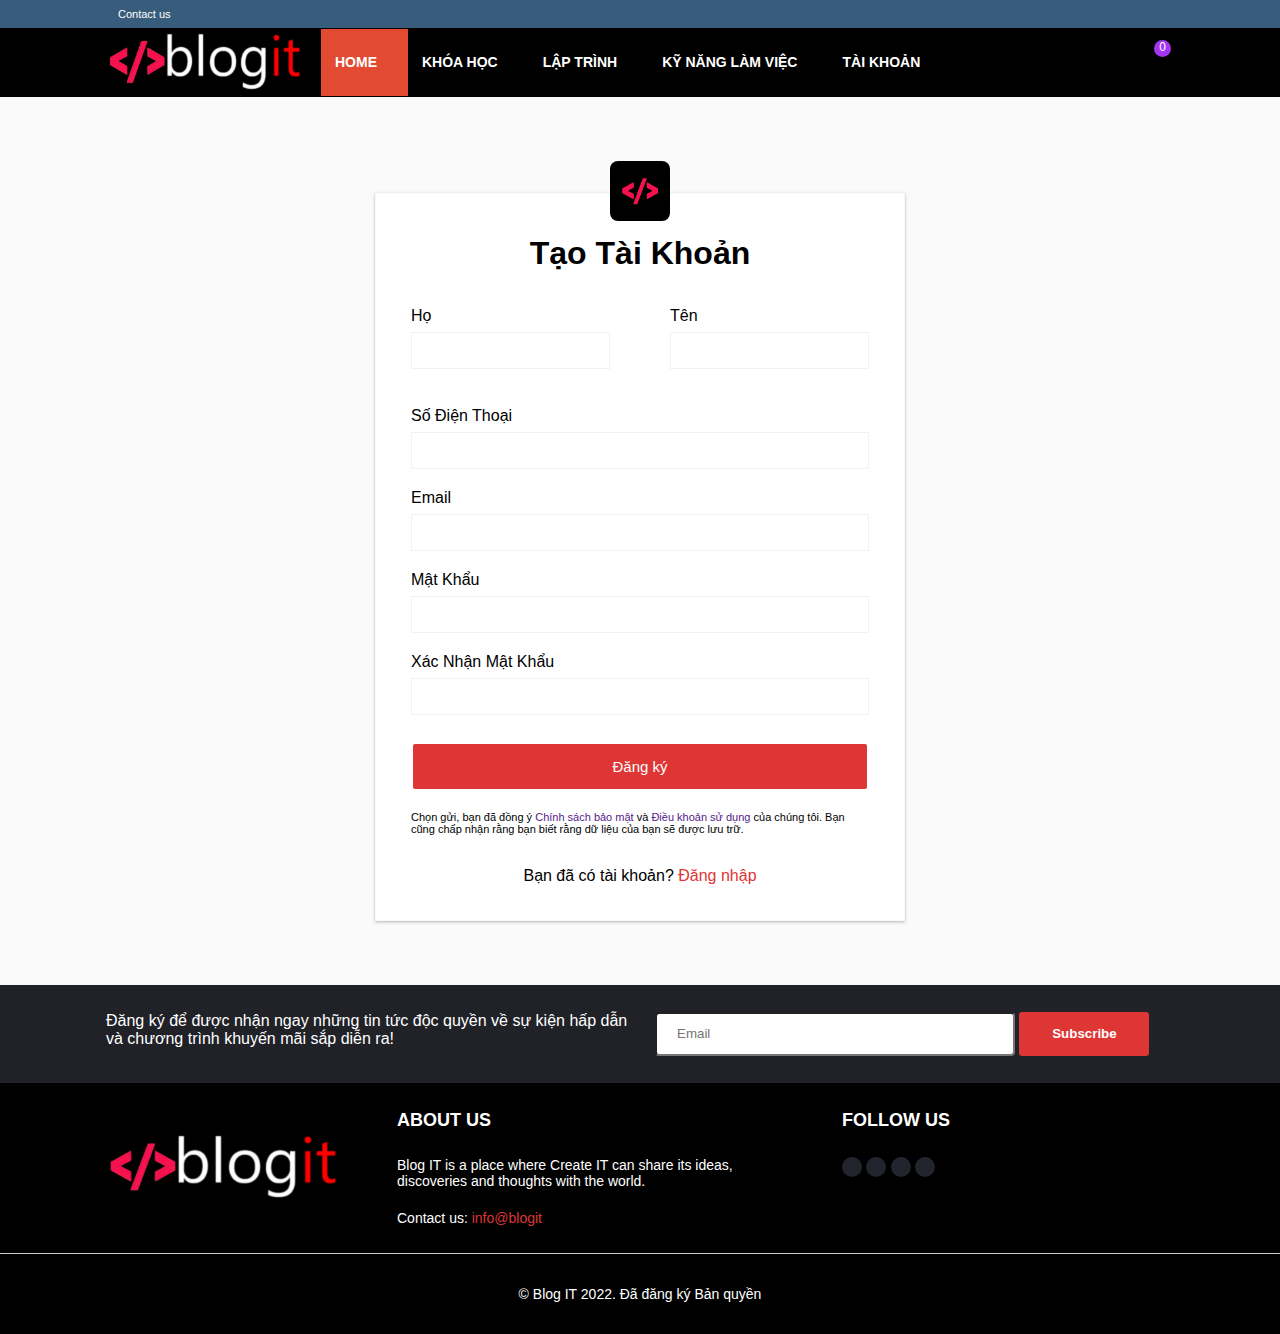
==== commit 9dba0b41: "add comment" ====
--- a/dangky.html
+++ b/dangky.html
@@ -1,3 +1,4 @@
+<!-- PHI NGOC TAI -->
 <!DOCTYPE html>
 <html lang="en">
 
@@ -19,6 +20,7 @@
 </head>
 
 <body id="body">
+    <!-- Mobile nav -->
     <div class="mobile-nav">
         <div class="div-mobile-socials-wrapper">
             <div class="mobile-menu-socials">
@@ -67,6 +69,8 @@
             </ul>
         </div>
     </div>
+
+    <!-- Header -->
     <header id="header">
         <div class="header-top">
             <a class="header-top__link" href="/lienhe.html">Contact us</a>
@@ -134,6 +138,8 @@
             </nav>
         </div>
     </header>
+
+    <!-- Main -->
     <main id="main" class="main--resp">
         <fieldset id="fieldset" class="main__fieldset">
             <legend id="legend" class="fieldset__legend">
@@ -189,6 +195,8 @@
             </form>
         </fieldset>
     </main>
+
+    <!-- Footer -->
     <footer id="footer">
         <div class="footer-top-wrapper">
             <div class="footer-top">
@@ -212,7 +220,7 @@
                     <h4>ABOUT US</h4>
                     <p>Blog IT is a place where Create IT can share its ideas, discoveries and thoughts with the world.
                     </p>
-                    <p>Contact us: <a href="mailto:info@create.pt">info@create.pt</a></p>
+                    <p>Contact us: <a href="mailto:info@create.pt">info@blogit</a></p>
                 </div>
                 <div class="footer-mid-follow">
                     <h4>FOLLOW US</h4>
--- a/assets/css/main.css
+++ b/assets/css/main.css
@@ -1,3 +1,5 @@
+/* HO THANH LIEM */
+/* PHI NGOC TAI */
 @import url('https://fonts.googleapis.com/css2?family=Poppins:ital,wght@0,200;0,300;0,400;0,500;1,200;1,300;1,400&display=swap');
 
 * {
@@ -10,7 +12,6 @@
     background: #000;
     display: grid;
     font-family: Verdana, Geneva, sans-serif;
-    /* font-family: "Poppins"; */
 }
 
 .d-flex {
@@ -32,8 +33,8 @@
     display: none;
 }
 
+
 /* Header */
-
 #header {
     transition: 0.4s ease;
     transform: scale(1);
@@ -109,22 +110,18 @@
 }
 
 .dropdown {
-    /* width: auto; */
     position: relative;
 }
 
 .dropdown:hover .nav__item-dropdown {
-    /* display: block; */
     visibility: visible;
 }
 
 .nav__item-dropdown {
-    /* display: none; */
     visibility: hidden;
     position: absolute;
     list-style: none;
     background-color: #fff;
-    /* background-color: #0a0a0a; */
     top: 100%;
     left: -12px;
     border-radius: 2px;
@@ -143,7 +140,6 @@
     line-height: 20px;
     font-size: 12px;
     color: #111;
-    /* color: #fff; */
     text-decoration: none;
     font-weight: 450;
 }
@@ -153,11 +149,6 @@
     color: #e24a32;
 
 }
-
-
-/* .header-brand {
-    display: inline;
-} */
 
 .nav__btn-search {
     background-color: #000;
@@ -208,7 +199,6 @@
 
 .btn-search--click input {
     padding: 3px 9px;
-    /* display: inline-block; */
     height: 32px;
     border: 1px solid #e1e1e1;
     outline: none;
@@ -243,15 +233,13 @@
 @keyframes btn-search-animation-hide {
     from {
         opacity: 1;
-        /* transform: translateY(0); */
-
     }
 
     to {
         opacity: 0;
         transform: translateY(30%);
-        /* visibility: hidden;
-        display: none; */
+        visibility: hidden;
+        display: none;
     }
 }
 
@@ -287,13 +275,10 @@
 #main {
     transition: 0.4s ease;
     transform: scale(1);
-    /* height: 1500px; */
     background-color: #1a1a1a;
-    /* z-index: -1; */
 }
 
 /* Footer */
-
 #footer {
     transition: 0.4s ease;
     transform: scale(1);
@@ -350,8 +335,6 @@
 
 .footer-top__p {
     margin: 15px auto;
-    /* visibility: hidden;
-     */
     display: none;
 }
 
@@ -359,8 +342,6 @@
     background-color: #000;
     color: #fff;
 }
-
-.footer-mid {}
 
 .footer-mid__img {
     width: 25%;
@@ -443,7 +424,6 @@
     border: none;
     cursor: pointer;
     visibility: hidden;
-    /* animation: showBtnTop ease-in-out 5s; */
     border-radius: 2px;
 }
 
--- a/assets/css/dangky.css
+++ b/assets/css/dangky.css
@@ -1,14 +1,11 @@
+/* PHI NGOC TAI */
 * {
-    /* font-family: Arial, Helvetica, sans-serif; */
-    /* box-sizing: border-box; */
     text-decoration: none;
 }
 
 .main__fieldset {
-    /* width: 100%; */
     width: 530px;
     background-color: #fff;
-    /* border: 3px solid lightgray; */
     border: 1px solid hsla(0, 0%, 95%, .5);
     box-shadow: 0 1px 4px rgb(0 0 0 / 15%), 0 1px 2px rgb(0 0 0 / 15%);
     margin: 64px auto;
@@ -29,7 +26,6 @@
 }
 
 #main {
-    /* display: flex; */
     background-color: #fafafa;
     height: auto;
     width: 100%;
@@ -83,8 +79,6 @@
     box-shadow: 0 1px 4px rgb(0 0 0 / 15%), 0 1px 2px rgb(0 0 0 / 15%);
 }
 
-
-
 .form-group__btn {
     border: none;
     outline: none;
@@ -99,8 +93,6 @@
     background: none;
 }
 
-
-
 .form-group__btn:hover {
     color: #de3535;
 }--- a/assets/css/responsive.css
+++ b/assets/css/responsive.css
@@ -1,4 +1,6 @@
-/* Ho Thanh Liem */
+/* HO THANH LIEM */
+/* PHI NGOC TAI */
+
 /* Tablet */
 @media (min-width: 768px) and (max-width: 1024px) {
 
@@ -411,6 +413,33 @@
         margin: 0;
     }
 
+    /* Blog */
+
+    .section-content h1 {
+        font-size: 32px;
+        padding: 10px;
+    }
+
+    .section-content__img {
+        height: auto;
+    }
+
+    .section-related-wrapper {
+        display: block;
+    }
+
+    .section-related__link {
+        display: flex;
+        width: 100%;
+        margin-bottom: 26px;
+    }
+
+    .section-related-img-wrapper img {
+        margin-right: 8px;
+        width: 100px;
+        height: 70px;
+    }
+
 
     /* Phi Ngoc Tai */
     /* trang liên hệ của mobile */
@@ -485,4 +514,8 @@
         padding: 0;
         margin: 5px;
     }
+
+
+
+
 }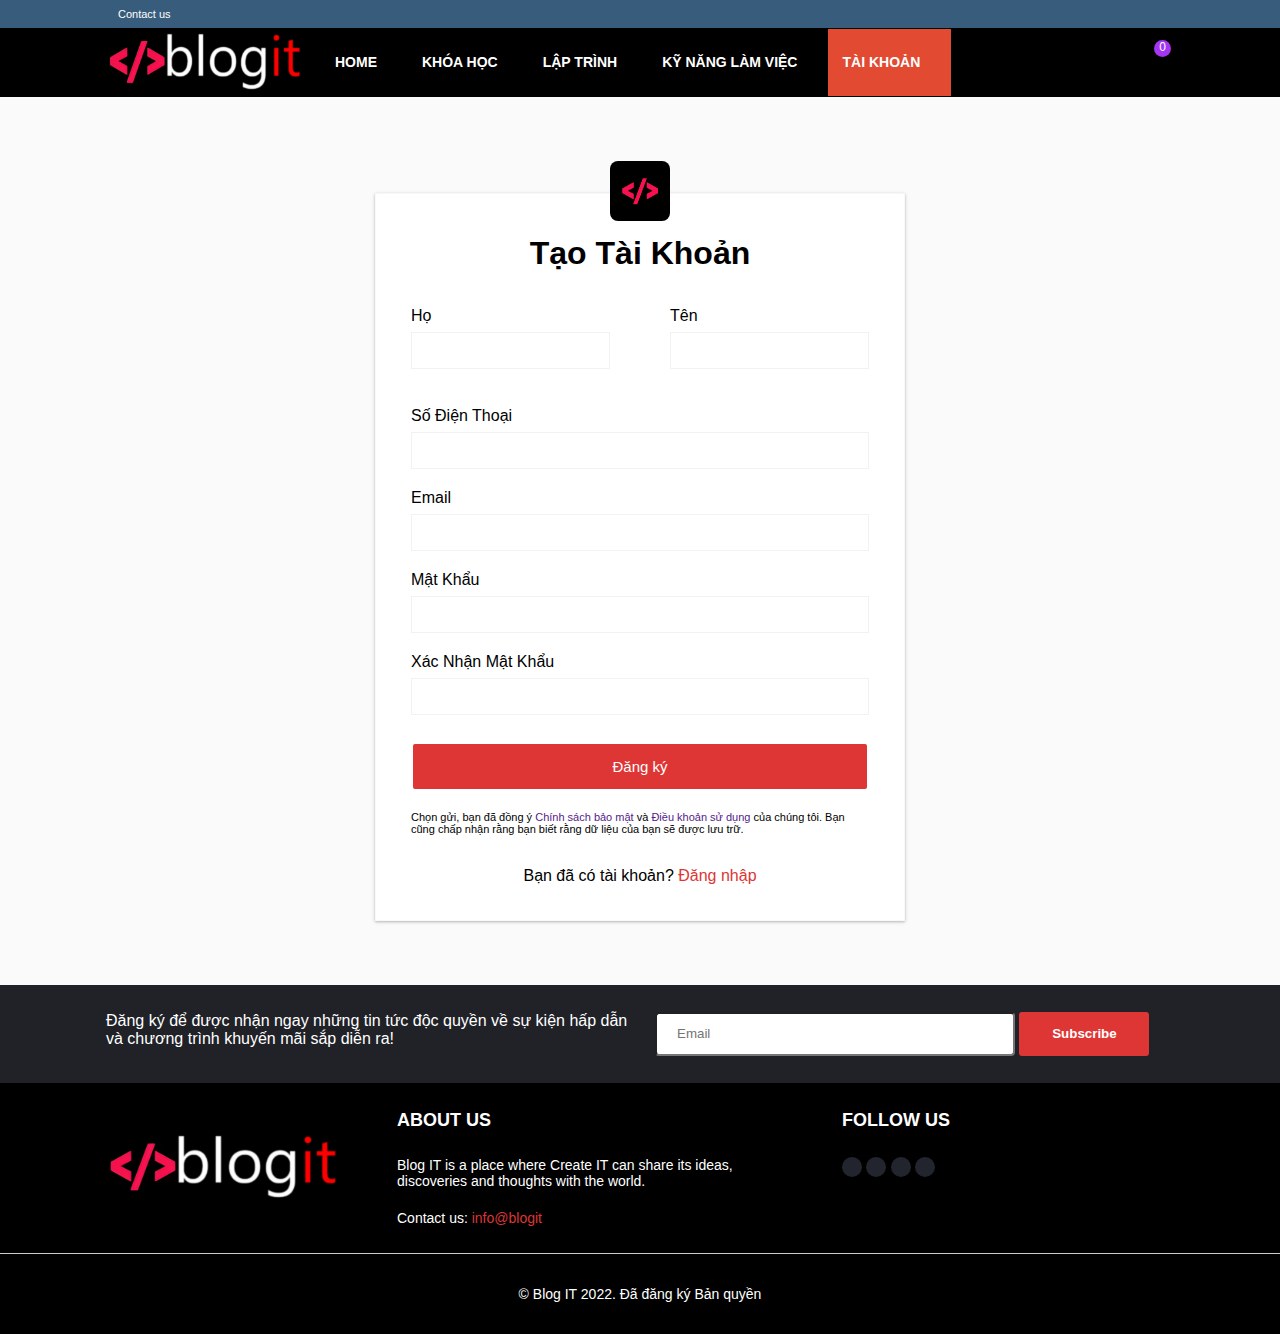
==== commit 81aa3428: "use ES6 + Course array" ====
--- a/dangky.html
+++ b/dangky.html
@@ -93,8 +93,7 @@
                 <ul class="nav__list">
                     <a href="#"><img src="./assets/images/logo-blogit.jpg" alt="logo" width="195px" height="67px"
                             class="nav__img"></a>
-                    <li class="nav__item" style="background: #e24a32;"><a class="nav__item-link"
-                            href="/trangchu.html">HOME</a>
+                    <li class="nav__item"><a class="nav__item-link" href="/trangchu.html">HOME</a>
                     <li class="nav__item"><a class="nav__item-link" href="/khoahoc.html">KHÓA HỌC</a>
                     </li>
                     <li class="nav__item dropdown"><a class="nav__item-link" href="#">LẬP TRÌNH <span><i
@@ -115,8 +114,8 @@
                             <li class="dropdown-item"><a href="#">Cẩm nang tuyển dụng</a></li>
                         </ul>
                     </li>
-                    <li class="nav__item dropdown"><a class="nav__item-link" href="#">TÀI KHOẢN <span><i
-                                    class="fa-solid fa-chevron-down"></i></span></a>
+                    <li class="nav__item dropdown" style="background: #e24a32;"><a class="nav__item-link" href="#">TÀI
+                            KHOẢN <span><i class="fa-solid fa-chevron-down"></i></span></a>
                         <ul class="nav__item-dropdown">
                             <li class="dropdown-item"><a href="/dangnhap.html">Đăng nhập</a></li>
                             <li class="dropdown-item"><a href="/dangky.html">Đăng ký</a></li>
